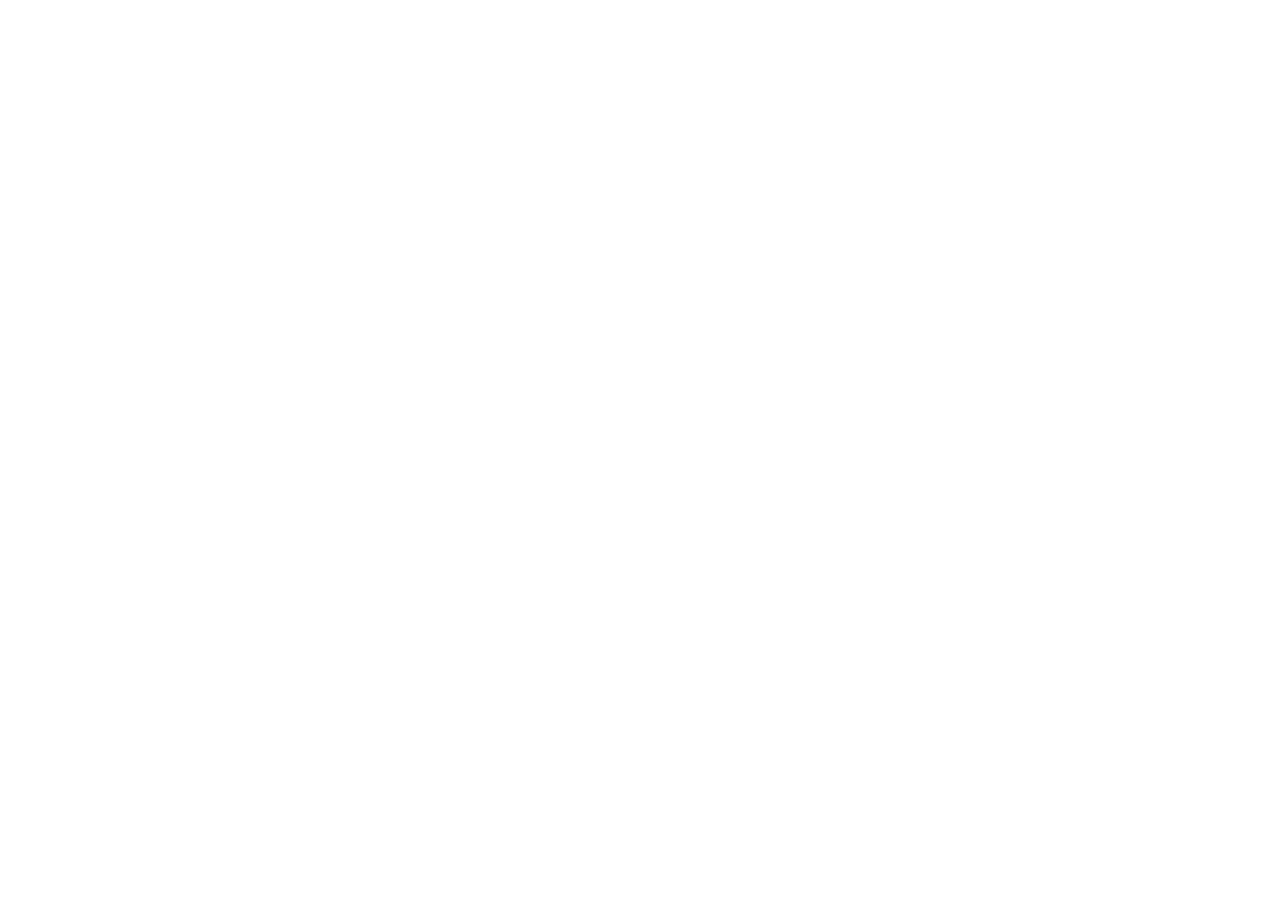
==== index.html @ 378386ab "1º COMMIT" ====
<!DOCTYPE html>
<html>

<head>
    <title>ILearning</title>
    <!--METAS-->
    <meta charset="UTF-8">
    <meta name="viewport" content="width=device-width, initial-scale=1.0">
    <meta name="keywords" content="PodCast, RPG, IFSul">
    <meta name="language" content="PT-BR">
    <meta name="author" content="Nome">
    <meta name="robots" ontent="noindex">
    <meta name="googlebot" content="noindex">
    <!--LINKS CSS-->
    <link rel="stylesheet" type="text/css" href="CSS/GERAL/GERAL.css">
    <link rel="stylesheet" type="text/css" href="CSS/NORMALIZE/NORMALIZE.css">
    <link rel="stylesheet" type="text/css" href="CSS/01-NAV/nav.css">
    <link rel="stylesheet" type="text/css" href="CSS/02-HEADER/header.css">
    <link rel="stylesheet" type="text/css" href="CSS/03-MAIN/main.css">
    <link rel="stylesheet" type="text/css" href="CSS/04-PICTURES/pictures.css">
    <link rel="stylesheet" type="text/css" href="CSS/05-BUTTONS/buttons.css">
    <link rel="stylesheet" type="text/css" href="CSS/06-FOOTER/footer.css">
    <!--LINKS JS-->
    <script src="JS/MAIN.js" type="text/javascript"></script>
    <!--FONTES-->
    <link href="https://fonts.googleapis.com/css?family=Dosis" rel="stylesheet">
    <!--FAV ICON-->
    <link rel="icon" type="image/png" href="#" />
</head>

<body>

    <!-- 01 NAV -->
    <nav class="responce">
        <div class="container">
            <img src="IMG/01-NAV/logo.png">
            <img id="menu" src="IMG/01-NAV/menu.png">
        </div>
    </nav>

    <!-- 02 HEADER -->
    <header></header>

    <!-- 03 MAIN -->
    <main>
        <div class="title">Bem Vindo Aventureiro</div>
        <div class="text">Fundado por um grupo de amigos com uma paixão imensa por RPG de mesa, o grupo de RPG do IFSUL campus Peloats, se reúne no CTG todas as segundas de manhâ e de tarde para jogar as aventuras mais épicas e as historias mais emocionantes. Tendo como
            sistema primário D&D 5 edição, o grupo possui mestres com anos de experiência, fazendo fácil a entrada dos jogadores mais iniciantes, até os mais experiêntes.<br><br> O que esta esperando? Pegue sua ficha e venha jogar conosco!
        </div>
        <div class="img-divisa">
            <img src="IMG/03-MAIN/logo.png">
        </div>
    </main>
    <!-- 04 PICTURES -->
    <div class="pictures">
        <div class="container">
            <div class="img" id="img1"></div>
            <div class="img" id="img2"></div>
            <div class="img" id="img2"></div>
            <div class="img" id="img2"></div>
        </div>
    </div>
    <!-- 05 BUTTONS -->
    <div class="buttons">
        <div class="btn" id="btn1">
            <a href="#">
                <img src="IMG/05-BUTTONS/DISCORD.png">
            </a>
        </div>
        <div class="btn" id="btn2">
            <a href="#">
                <img src="IMG/05-BUTTONS/BEYOND.png">
            </a>
        </div>
    </div>
    <!-- 06 FOOTER -->
    <footer>
        <img src="IMG/06-FOOTER/D&D.png">
    </footer>
</body>

</html>
---- CSS/GERAL/GERAL.css ----
@media only screen and (max-width:800px) {
     :root {
        --cor: #3f3f3f;
        /* background-color: var(--cor); */
        --responceDisplay: flex;
        --responceContent: center;
        --responceAlign: center;
        --fonte: 'Dosis', sans-serif;
    }
    body {
        background: #f7f7f7;
    }
}

@media only screen and (min-width:1024px) {
    body {
        display: none;
    }
}
---- CSS/01-NAV/nav.css ----
@media only screen and (max-width: 800px) {
    nav {
        width: 100%;
        height: 70px;
        background: #f7f7f7;
        display: var(--responceDisplay);
        justify-content: var(--responceContent);
        align-items: var(--responceAlign);
    }
    nav .container {
        width: 85%;
        height: 100%;
        display: var(--responceDisplay);
        align-items: var(--responceAlign);
        justify-content: space-between;
    }
    nav .container IMG {
        width: 18%;
    }
    nav .container #menu {
        width: 10%;
    }
}
---- CSS/02-HEADER/header.css ----
@media only screen and (max-width: 800px) {
    header {
        width: 100%;
        height: 300px;
        background-image: url("../../IMG/02-HEADER/Foto_Home.jpg");
        background-position: center;
        background-size: cover;
        box-shadow: 0px 3px 20px 3px rgba(0, 0, 0, 0.15);
    }
}
---- CSS/03-MAIN/main.css ----
@media only screen and (max-width: 800px) {
    main {
        width: 100%;
        display: var(--responceDisplay);
        justify-content: var(--responceContent);
        align-items: var(--responceAlign);
        flex-wrap: wrap;
    }
    main .title {
        width: 100%;
        height: 100px;
        display: var(--responceDisplay);
        justify-content: var(--responceContent);
        align-items: var(--responceAlign);
        font-family: var(--fonte);
        font-size: 18pt;
        color: var(--cor);
    }
    main .text {
        margin-top: 10px;
        width: 82%;
        text-align: justify;
        color: var(--cor);
        font-family: var(--fonte);
        font-size: 14pt;
        margin-bottom: 10px;
    }
    main .img-divisa {
        width: 100%;
        height: 120px;
        display: var(--responceDisplay);
        justify-content: var(--responceContent);
        align-items: var(--responceAlign);
    }
    main .img-divisa IMG {
        width: 20%;
    }
}
---- CSS/04-PICTURES/pictures.css ----
@media only screen and (max-width: 800px) {
    .pictures {
        width: 100%;
        height: 300px;
        display: var(--responceDisplay);
        justify-content: var(--responceContent);
        align-items: var(--responceAlign);
    }
    .pictures .container {
        width: 85%;
        height: 85%;
        background-color: var(--cor);
        display: var(--responceDisplay);
        justify-content: var(--responceContent);
        align-items: var(--responceAlign);
        flex-wrap: wrap;
    }
    .pictures .container .img {
        width: 50%;
        height: 50%;
        background-image: url("../../IMG/02-HEADER/Foto_Home.jpg");
        background-position: center;
        background-size: cover;
    }
}
---- CSS/05-BUTTONS/buttons.css ----
@media only screen and (max-width: 800px) {
    .buttons {
        margin-top: 20px;
        width: 100%;
        height: 210px;
        display: var(--responceDisplay);
        justify-content: var(--responceContent);
        align-items: var(--responceAlign);
        flex-wrap: wrap;
    }
    .buttons .btn {
        width: 60%;
        height: 65px;
        background-color: var(--cor);
        display: var(--responceDisplay);
        justify-content: var(--responceContent);
        align-items: var(--responceAlign);
    }
    .buttons .btn a {
        width: 100%;
        height: 100%;
        display: var(--responceDisplay);
        justify-content: var(--responceContent);
        align-items: var(--responceAlign);
    }
    .buttons .btn a IMG {
        width: 60%;
    }
}
---- CSS/06-FOOTER/footer.css ----
@media only screen and (max-width: 800px) {
    footer {
        margin-top: 30px;
        width: 100%;
        height: 80px;
        display: var(--responceDisplay);
        justify-content: flex-start;
        align-items: var(--responceAlign);
    }
    footer IMG {
        width: 90%;
    }
}
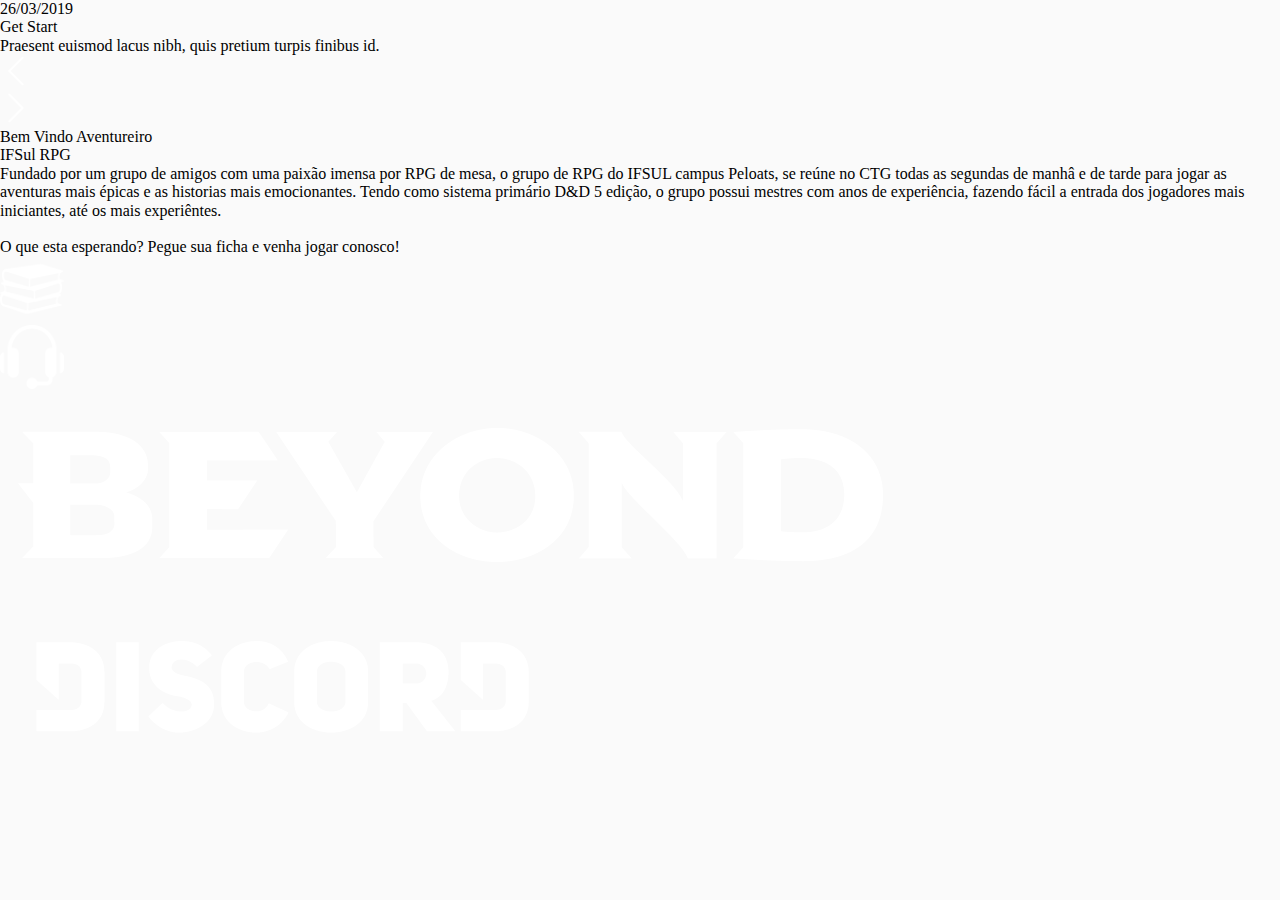
==== commit 2ef9dedf: "New UI/UX" ====
--- a/index.html
+++ b/index.html
@@ -2,81 +2,108 @@
 <html>
 
 <head>
-    <title>ILearning</title>
+    <title>IFSul RPG</title>
     <!--METAS-->
     <meta charset="UTF-8">
-    <meta name="viewport" content="width=device-width, initial-scale=1.0">
+    <meta name="viewport" content="width=device-width, initial-scale=1">
+    <meta http-equiv="X-UA-Compatible" content="IE=edge">
     <meta name="keywords" content="PodCast, RPG, IFSul">
     <meta name="language" content="PT-BR">
     <meta name="author" content="Nome">
     <meta name="robots" ontent="noindex">
     <meta name="googlebot" content="noindex">
     <!--LINKS CSS-->
-    <link rel="stylesheet" type="text/css" href="CSS/GERAL/GERAL.css">
-    <link rel="stylesheet" type="text/css" href="CSS/NORMALIZE/NORMALIZE.css">
-    <link rel="stylesheet" type="text/css" href="CSS/01-NAV/nav.css">
-    <link rel="stylesheet" type="text/css" href="CSS/02-HEADER/header.css">
-    <link rel="stylesheet" type="text/css" href="CSS/03-MAIN/main.css">
-    <link rel="stylesheet" type="text/css" href="CSS/04-PICTURES/pictures.css">
-    <link rel="stylesheet" type="text/css" href="CSS/05-BUTTONS/buttons.css">
-    <link rel="stylesheet" type="text/css" href="CSS/06-FOOTER/footer.css">
+    <link rel="stylesheet" type="text/CSS" href="CSS/GERAL/GERAL.css">
+    <link rel="stylesheet" type="text/CSS" href="CSS/NORMALIZE/NORMALIZE.css">
+    <link rel="stylesheet" type="text/CSS" href="CSS/01 - HEADER/header.css">
+    <link rel="stylesheet" type="text/CSS" href="CSS/02 - CONTROLE/controle.css">
+    <link rel="stylesheet" type="text/CSS" href="CSS/03 - MAIN/main.css">
+    <link rel="stylesheet" type="text/CSS" href="CSS/04 - GALERIA/galeria.css">
+    <link rel="stylesheet" type="text/CSS" href="CSS/05 - LINKS/links.css">
+    <link rel="stylesheet" type="text/CSS" href="CSS/06 - FOOTER/footer.css">
     <!--LINKS JS-->
-    <script src="JS/MAIN.js" type="text/javascript"></script>
+    <script type="text/JavaScript" src="JS/CONTROLE/controle.js"></script>
     <!--FONTES-->
-    <link href="https://fonts.googleapis.com/css?family=Dosis" rel="stylesheet">
+    <link href="https://fonts.googleapis.com/css?family=Open+Sans" rel="stylesheet">
+    <link href="https://fonts.googleapis.com/css?family=Lalezar" rel="stylesheet">
+    <link href="https://fonts.googleapis.com/css?family=Rubik" rel="stylesheet">
     <!--FAV ICON-->
     <link rel="icon" type="image/png" href="#" />
 </head>
 
-<body>
+<body onload="load()">
+    <!-- 01 -->
+    <header>
+        <div class="content-top"></div>
+        <div class="content-bot">
+            <div class="container">
+                <div class="data" id="data"></div>
+                <div class="title" id="title"></div>
+                <div class="text" id="text"></div>
+            </div>
+        </div>
+    </header>
 
-    <!-- 01 NAV -->
-    <nav class="responce">
+    <!-- 02 -->
+    <div class="controle">
         <div class="container">
-            <img src="IMG/01-NAV/logo.png">
-            <img id="menu" src="IMG/01-NAV/menu.png">
+            <div class="btns">
+                <div class="left"><img onclick="left()" src="IMG/02 - CONTROLE/01.png"></div>
+                <div class="right"><img onclick="right()" src="IMG/02 - CONTROLE/02.png"></div>
+            </div>
         </div>
-    </nav>
+    </div>
 
-    <!-- 02 HEADER -->
-    <header></header>
-
-    <!-- 03 MAIN -->
+    <!-- 03 -->
     <main>
-        <div class="title">Bem Vindo Aventureiro</div>
-        <div class="text">Fundado por um grupo de amigos com uma paixão imensa por RPG de mesa, o grupo de RPG do IFSUL campus Peloats, se reúne no CTG todas as segundas de manhâ e de tarde para jogar as aventuras mais épicas e as historias mais emocionantes. Tendo como
-            sistema primário D&D 5 edição, o grupo possui mestres com anos de experiência, fazendo fácil a entrada dos jogadores mais iniciantes, até os mais experiêntes.<br><br> O que esta esperando? Pegue sua ficha e venha jogar conosco!
+        <div class="title">
+            <div class="container">Bem Vindo Aventureiro</div>
         </div>
-        <div class="img-divisa">
-            <img src="IMG/03-MAIN/logo.png">
+        <div class="sub">
+            <div class="container">IFSul RPG</div>
+        </div>
+        <div class="text">
+            <div class="container">
+                Fundado por um grupo de amigos com uma paixão imensa por RPG de mesa, o grupo de RPG do IFSUL campus Peloats, se reúne no CTG todas as segundas de manhâ e de tarde para jogar as aventuras mais épicas e as historias mais emocionantes. Tendo como sistema
+                primário D&D 5 edição, o grupo possui mestres com anos de experiência, fazendo fácil a entrada dos jogadores mais iniciantes, até os mais experiêntes.<br><br> O que esta esperando? Pegue sua ficha e venha jogar conosco!
+            </div>
         </div>
     </main>
-    <!-- 04 PICTURES -->
-    <div class="pictures">
+
+    <!-- 04 -->
+    <div class="galeria">
         <div class="container">
-            <div class="img" id="img1"></div>
-            <div class="img" id="img2"></div>
-            <div class="img" id="img2"></div>
-            <div class="img" id="img2"></div>
+            <div class="cardIMG" id="cardIMG1">
+                <a href="#">
+                    <img src="IMG/04 - GALERIA/01.png">
+                </a>
+            </div>
+            <div class="cardIMG" id="cardIMG2">
+                <a href="PAGES/podcast.html">
+                    <img src="IMG/04 - GALERIA/02.png">
+                </a>
+            </div>
         </div>
     </div>
-    <!-- 05 BUTTONS -->
-    <div class="buttons">
-        <div class="btn" id="btn1">
-            <a href="#">
-                <img src="IMG/05-BUTTONS/DISCORD.png">
-            </a>
-        </div>
-        <div class="btn" id="btn2">
-            <a href="#">
-                <img src="IMG/05-BUTTONS/BEYOND.png">
-            </a>
+
+    <!-- 05 -->
+    <div class="galeria2">
+        <div class="container">
+            <div class="cardIMG" id="cardIMG1">
+                <a href="#">
+                    <img src="IMG/05 - LINKS/BEYOND.png">
+                </a>
+            </div>
+            <div class="cardIMG" id="cardIMG2">
+                <a href="#">
+                    <img src="IMG/05 - LINKS/DISCORD.png">
+                </a>
+            </div>
         </div>
     </div>
-    <!-- 06 FOOTER -->
-    <footer>
-        <img src="IMG/06-FOOTER/D&D.png">
-    </footer>
+
+    <!-- 06 -->
+    <footer></footer>
 </body>
 
 </html>--- a/CSS/GERAL/GERAL.css
+++ b/CSS/GERAL/GERAL.css
@@ -1,19 +1,14 @@
-@media only screen and (max-width:800px) {
-     :root {
-        --cor: #3f3f3f;
-        /* background-color: var(--cor); */
-        --responceDisplay: flex;
-        --responceContent: center;
-        --responceAlign: center;
-        --fonte: 'Dosis', sans-serif;
-    }
-    body {
-        background: #f7f7f7;
-    }
+body {
+    background-color: rgb(250, 250, 250);
 }
 
-@media only screen and (min-width:1024px) {
-    body {
-        display: none;
-    }
+:root {
+    --cor: #3f3f3f;
+    --verde: #6CDA98;
+    --flex: flex;
+    --justify: center;
+    --align: center;
+    --fonte1: 'Open Sans', sans-serif;
+    --fonte2: 'Lalezar', cursive;
+    --titulos: 'Rubik', sans-serif;
 }--- a/CSS/01 - HEADER/header.css
+++ b/CSS/01 - HEADER/header.css
@@ -0,0 +1,53 @@
+@media only screen and (max-width: 800px) {
+    header {
+        width: 100%;
+        height: 400px;
+        background-color: var(--cor);
+        background-image: url("../../IMG/01\ -\ HEADER/01.jpg");
+        background-position: center;
+        background-size: cover;
+        color: #fff;
+    }
+    header .content-top {
+        width: 100%;
+        height: 55%;
+    }
+    header .content-bot {
+        width: 100%;
+        height: 45%;
+        display: var(--flex);
+        justify-content: var(--justify);
+        align-items: var(--align);
+    }
+    header .content-bot .container {
+        width: 90%;
+        height: 100%;
+        /* background-color: brown; */
+    }
+    header .content-bot .container .data {
+        display: var(--flex);
+        align-items: var(--align);
+        width: 100%;
+        height: 20%;
+        font-family: var(--fonte1);
+        /* background-color: aqua; */
+    }
+    header .content-bot .container .title {
+        display: var(--flex);
+        align-items: var(--align);
+        width: 100%;
+        height: 30%;
+        font-family: var(--fonte2);
+        font-size: 28pt;
+        /* background-color: blue; */
+    }
+    header .content-bot .container .text {
+        display: var(--flex);
+        align-items: var(--align);
+        width: 100%;
+        height: 25%;
+        font-family: var(--fonte1);
+        font-size: 10pt;
+        /* background-color: chartreuse; */
+    }
+}--- a/CSS/02 - CONTROLE/controle.css
+++ b/CSS/02 - CONTROLE/controle.css
@@ -0,0 +1,48 @@
+@media only screen and (max-width: 800px) {
+    .controle {
+        margin-top: -34px;
+        width: 100%;
+        height: 56px;
+        display: var(--flex);
+        justify-content: var(--justify);
+        align-items: var(--align);
+        /* background-color: aquamarine; */
+    }
+    .controle .container {
+        width: 85%;
+        height: 100%;
+        display: var(--flex);
+        justify-content: flex-end;
+        align-items: var(--align);
+        /* background-color: brown; */
+    }
+    .controle .container .btns {
+        border-radius: 8px;
+        width: 120px;
+        height: 90%;
+        background-color: var(--verde);
+        display: var(--flex);
+        justify-content: var(--justify);
+        align-items: var(--align);
+        flex-wrap: nowrap;
+        box-shadow: 0px 1px 10px 1px rgba(0, 0, 0, 0.05);
+    }
+    .controle .container .btns IMG {
+        width: 35%;
+        cursor: pointer;
+    }
+    .controle .container .btns .left {
+        width: 50%;
+        height: 100%;
+        display: var(--flex);
+        justify-content: var(--justify);
+        align-items: var(--align);
+    }
+    .controle .container .btns .right {
+        width: 50%;
+        height: 100%;
+        display: var(--flex);
+        justify-content: var(--justify);
+        align-items: var(--align);
+    }
+}--- a/CSS/03 - MAIN/main.css
+++ b/CSS/03 - MAIN/main.css
@@ -0,0 +1,60 @@
+@media only screen and (max-width: 800px) {
+    main {
+        margin-top: 30px;
+        width: 100%;
+        height: 400px;
+        color: #3f3f3f;
+        /* background-color: var(--cor); */
+    }
+    main .title {
+        width: 100%;
+        height: 60px;
+        display: var(--flex);
+        justify-content: var(--justify);
+        align-items: var(--align);
+        /* background-color: aqua; */
+    }
+    main .title .container {
+        width: 90%;
+        height: 100%;
+        display: var(--flex);
+        align-items: var(--align);
+        font-family: var(--titulos);
+        font-size: 22pt;
+    }
+    main .sub {
+        width: 100%;
+        height: 20px;
+        display: var(--flex);
+        justify-content: var(--justify);
+        align-items: var(--align);
+        /* background-color: aqua; */
+    }
+    main .sub .container {
+        width: 90%;
+        height: 100%;
+        display: var(--flex);
+        align-items: var(--align);
+        font-family: var(--fonte1);
+        font-size: 10pt;
+    }
+    main .text {
+        margin-top: 40px;
+        width: 100%;
+        height: 220px;
+        display: var(--flex);
+        justify-content: var(--justify);
+        align-items: var(--align);
+        /* background-color: aqua; */
+    }
+    main .text .container {
+        width: 85%;
+        height: 100%;
+        display: var(--flex);
+        align-items: var(--align);
+        font-family: var(--titulos);
+        font-size: 11pt;
+        text-align: justify;
+        /* background-color: aqua; */
+    }
+}--- a/CSS/04 - GALERIA/galeria.css
+++ b/CSS/04 - GALERIA/galeria.css
@@ -0,0 +1,31 @@
+@media only screen and (max-width: 800px) {
+    .galeria {
+        width: 100%;
+        height: 150px;
+        margin-top: -20px;
+        display: flex;
+        justify-content: space-around;
+        align-items: center;
+        display: var(--flex);
+        justify-content: var(--justify);
+        align-items: var(--align);
+        /* background-color: aquamarine; */
+    }
+    .galeria .container {
+        width: 85%;
+        height: 100%;
+        display: var(--flex);
+        justify-content: space-around;
+        align-items: var(--align);
+    }
+    .galeria .container .cardIMG {
+        display: flex;
+        justify-content: center;
+        align-items: center;
+        width: 42%;
+        height: 130px;
+        background-color: var(--verde);
+        border-radius: 8px;
+        box-shadow: 0px 1px 10px 1px rgba(0, 0, 0, 0.05);
+    }
+}--- a/CSS/05 - LINKS/links.css
+++ b/CSS/05 - LINKS/links.css
@@ -0,0 +1,42 @@
+@media only screen and (max-width: 800px) {
+    .galeria2 {
+        width: 100%;
+        height: 150px;
+        margin-top: 5px;
+        margin-bottom: 50px;
+        display: flex;
+        justify-content: space-around;
+        align-items: center;
+        display: var(--flex);
+        justify-content: var(--justify);
+        align-items: var(--align);
+        /* background-color: aquamarine; */
+    }
+    .galeria2 .container {
+        width: 85%;
+        height: 100%;
+        display: var(--flex);
+        justify-content: space-around;
+        align-items: var(--align);
+    }
+    .galeria2 .container .cardIMG {
+        display: flex;
+        justify-content: center;
+        align-items: center;
+        width: 42%;
+        height: 130px;
+        background-color: var(--verde);
+        border-radius: 8px;
+        box-shadow: 0px 1px 10px 1px rgba(0, 0, 0, 0.05);
+    }
+    .galeria2 .container .cardIMG a {
+        width: 100%;
+        height: 100%;
+        display: var(--flex);
+        justify-content: var(--justify);
+        align-items: var(--align);
+    }
+    .galeria2 .container .cardIMG IMG {
+        width: 60%;
+    }
+}--- a/CSS/06 - FOOTER/footer.css
+++ b/CSS/06 - FOOTER/footer.css
@@ -0,0 +1,7 @@
+@media only screen and (max-width: 800px) {
+    footer {
+        width: 100%;
+        height: 70px;
+        background-color: rgb(235, 235, 235);
+    }
+}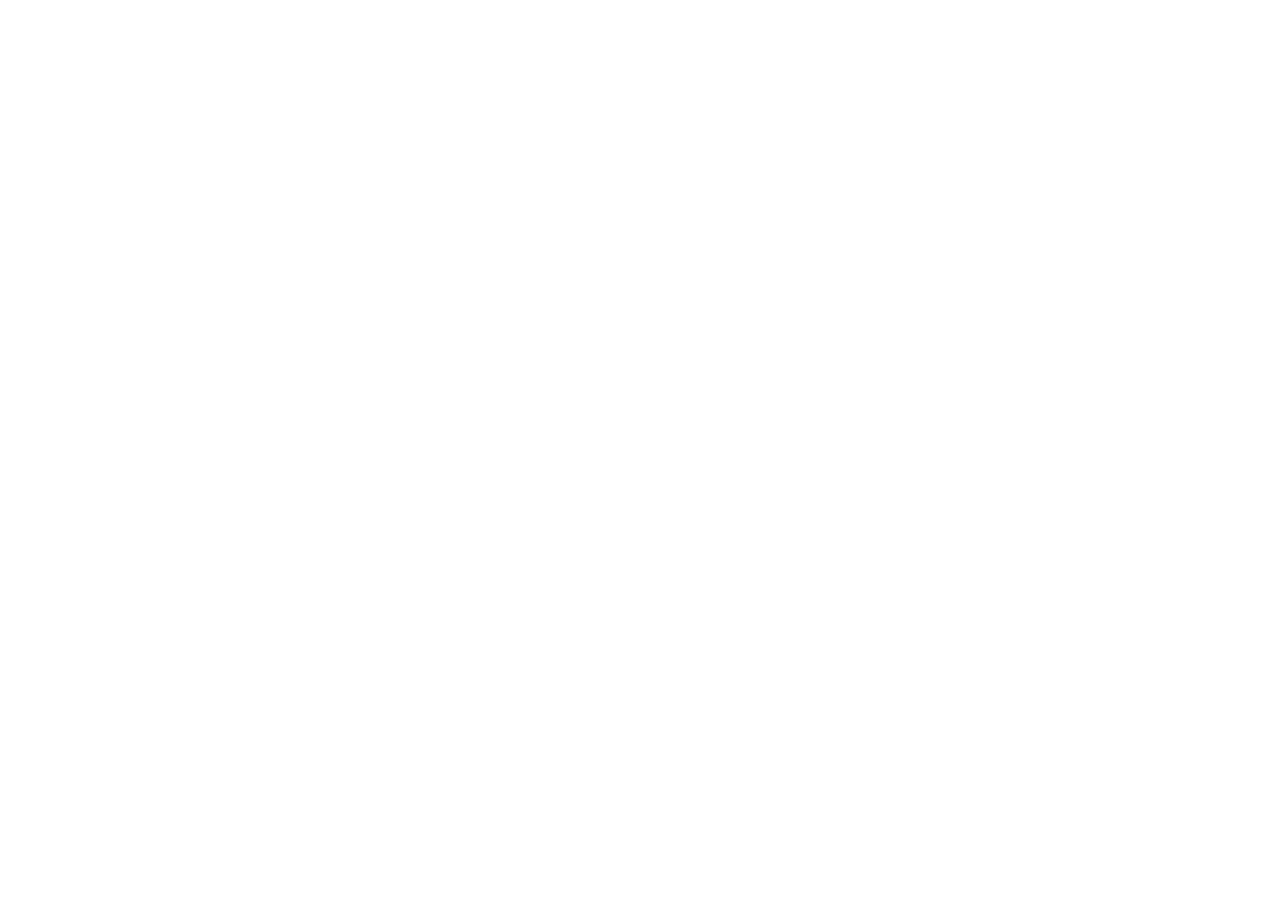
==== commit 0cf41d17: "Fix all" ====
--- a/index.html
+++ b/index.html
@@ -23,6 +23,7 @@
     <link rel="stylesheet" type="text/CSS" href="CSS/06 - FOOTER/footer.css">
     <!--LINKS JS-->
     <script type="text/JavaScript" src="JS/CONTROLE/controle.js"></script>
+    <script type="text/JavaScript" src="JS/ALERT/alert.js"></script>
     <!--FONTES-->
     <link href="https://fonts.googleapis.com/css?family=Open+Sans" rel="stylesheet">
     <link href="https://fonts.googleapis.com/css?family=Lalezar" rel="stylesheet">
--- a/CSS/GERAL/GERAL.css
+++ b/CSS/GERAL/GERAL.css
@@ -11,4 +11,10 @@
     --fonte1: 'Open Sans', sans-serif;
     --fonte2: 'Lalezar', cursive;
     --titulos: 'Rubik', sans-serif;
+}
+
+@media only screen and (min-width:1024px) {
+    body {
+        display: none;
+    }
 }